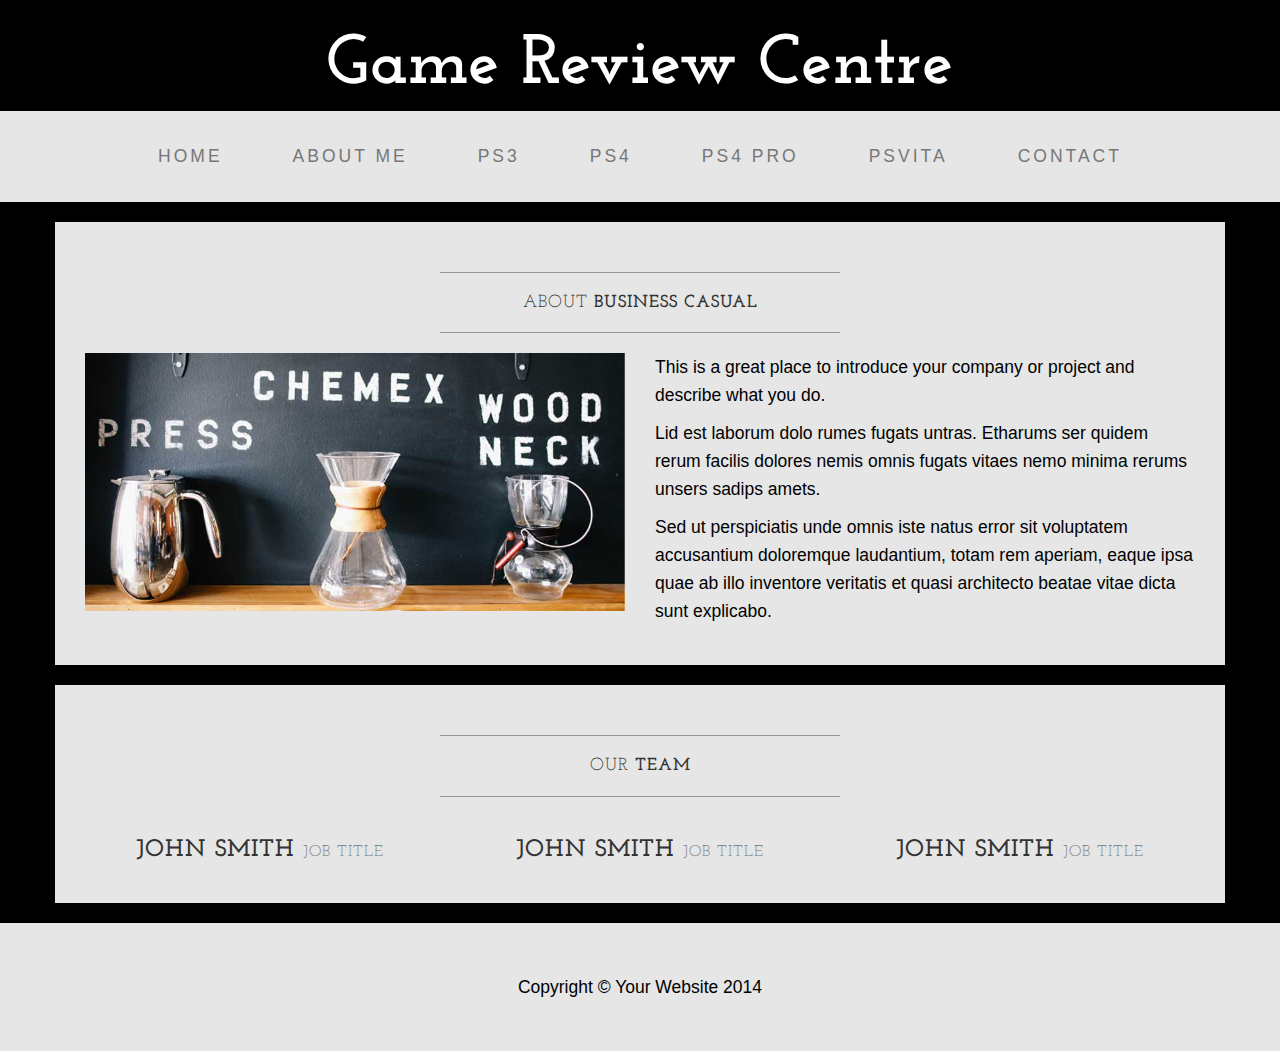
==== about.html @ bbe39a13 "GRC" ====
<!DOCTYPE html>
<html lang="en">

<head>

    <meta charset="utf-8">
    <meta http-equiv="X-UA-Compatible" content="IE=edge">
    <meta name="viewport" content="width=device-width, initial-scale=1">
    <meta name="description" content="">
    <meta name="author" content="">

    <title>GRC - Samuel Sarginson</title>

    <!-- Bootstrap Core CSS -->
    <link href="css/bootstrap.min.css" rel="stylesheet">

    <!-- Custom CSS -->
    <link href="css/business-casual.css" rel="stylesheet">

    <!-- Fonts -->
    <link href="https://fonts.googleapis.com/css?family=Open+Sans:300italic,400italic,600italic,700italic,800italic,400,300,600,700,800" rel="stylesheet" type="text/css">
    <link href="https://fonts.googleapis.com/css?family=Josefin+Slab:100,300,400,600,700,100italic,300italic,400italic,600italic,700italic" rel="stylesheet" type="text/css">

    <!-- HTML5 Shim and Respond.js IE8 support of HTML5 elements and media queries -->
    <!-- WARNING: Respond.js doesn't work if you view the page via file:// -->
    <!--[if lt IE 9]>
        <script src="https://oss.maxcdn.com/libs/html5shiv/3.7.0/html5shiv.js"></script>
        <script src="https://oss.maxcdn.com/libs/respond.js/1.4.2/respond.min.js"></script>
    <![endif]-->

</head>

<body>

    <div class="brand">Game Review Centre</div>

    <!-- Navigation -->
    <nav class="navbar navbar-default" role="navigation">
        <div class="container">
            <!-- Brand and toggle get grouped for better mobile display -->
            <div class="navbar-header">
                <button type="button" class="navbar-toggle" data-toggle="collapse" data-target="#bs-example-navbar-collapse-1">
                    <span class="sr-only">Toggle navigation</span>
                    <span class="icon-bar"></span>
                    <span class="icon-bar"></span>
                    <span class="icon-bar"></span>
                </button>
                <!-- navbar-brand is hidden on larger screens, but visible when the menu is collapsed -->
                <a class="navbar-brand" href="index.html">Game Review Centre</a>
            </div>
            <!-- Collect the nav links, forms, and other content for toggling -->
            <div class="collapse navbar-collapse" id="bs-example-navbar-collapse-1">
                <ul class="nav navbar-nav">
                    <li>
                        <a href="index.html" style="font-family: 'Oswald', sans-serif;">Home</a>
                    </li>
                    <li>
                        <a href="about.html" style="font-family: 'Oswald', sans-serif;">About me</a>
                    </li>
                    <li>
                        <a href="ps3.html" style="font-family: 'Oswald', sans-serif;">PS3</a>
                    </li>
                    <li>
                        <a href="ps4.html" style="font-family: 'Oswald', sans-serif;">PS4</a>
                    </li>
                    <li>
                        <a href="ps4Pro.html" style="font-family: 'Oswald', sans-serif;">PS4 Pro</a>
                    </li>
                    <li>
                        <a href="psVita.html" style="font-family: 'Oswald', sans-serif;">PSVita</a>
                    </li>
                    <li>
                        <a href="contact.html" style="font-family: 'Oswald', sans-serif;">Contact</a>
                    </li>
                </ul>
                </ul>
            </div>
            <!-- /.navbar-collapse -->
        </div>
        <!-- /.container -->
    </nav>

    <div class="container">

        <div class="row">
            <div class="box">
                <div class="col-lg-12">
                    <hr>
                    <h2 class="intro-text text-center">About
                        <strong>business casual</strong>
                    </h2>
                    <hr>
                </div>
                <div class="col-md-6">
                    <img class="img-responsive img-border-left" src="img/slide-2.jpg" alt="">
                </div>
                <div class="col-md-6">
                    <p>This is a great place to introduce your company or project and describe what you do.</p>
                    <p>Lid est laborum dolo rumes fugats untras. Etharums ser quidem rerum facilis dolores nemis omnis fugats vitaes nemo minima rerums unsers sadips amets.</p>
                    <p>Sed ut perspiciatis unde omnis iste natus error sit voluptatem accusantium doloremque laudantium, totam rem aperiam, eaque ipsa quae ab illo inventore veritatis et quasi architecto beatae vitae dicta sunt explicabo.</p>
                </div>
                <div class="clearfix"></div>
            </div>
        </div>

        <div class="row">
            <div class="box">
                <div class="col-lg-12">
                    <hr>
                    <h2 class="intro-text text-center">Our
                        <strong>Team</strong>
                    </h2>
                    <hr>
                </div>
                <div class="col-sm-4 text-center">
                    <img class="img-responsive" src="http://placehold.it/750x450" alt="">
                    <h3>John Smith
                        <small>Job Title</small>
                    </h3>
                </div>
                <div class="col-sm-4 text-center">
                    <img class="img-responsive" src="http://placehold.it/750x450" alt="">
                    <h3>John Smith
                        <small>Job Title</small>
                    </h3>
                </div>
                <div class="col-sm-4 text-center">
                    <img class="img-responsive" src="http://placehold.it/750x450" alt="">
                    <h3>John Smith
                        <small>Job Title</small>
                    </h3>
                </div>
                <div class="clearfix"></div>
            </div>
        </div>

    </div>
    <!-- /.container -->

    <footer>
        <div class="container">
            <div class="row">
                <div class="col-lg-12 text-center">
                    <p>Copyright &copy; Your Website 2014</p>
                </div>
            </div>
        </div>
    </footer>

    <!-- jQuery -->
    <script src="js/jquery.js"></script>

    <!-- Bootstrap Core JavaScript -->
    <script src="js/bootstrap.min.js"></script>

</body>

</html>
---- css/business-casual.css ----
/*!
 * Start Bootstrap - Business Casual (http://startbootstrap.com/)
 * Copyright 2013-2016 Start Bootstrap
 * Licensed under MIT (https://github.com/BlackrockDigital/startbootstrap/blob/gh-pages/LICENSE)
 */

body {
    font-family: 'Oswald', sans-serif;
    background-color: black;
}

h1,
h2,
h3,
h4,
h5,
h6 {
    text-transform: uppercase;
    font-family: "Josefin Slab","Helvetica Neue",Helvetica,Arial,sans-serif;
    font-weight: 700;
    letter-spacing: 1px;
}

p {
    font-size: 1.25em;
    line-height: 1.6;
    color: #000;
}

hr {
    max-width: 400px;
    border-color: #999999;
}

.brand,
.address-bar {
    display: none;
}

.navbar-brand {
    font-family: 'Oswald', sans-serif;
    text-transform: uppercase;
    font-weight: 900;
    letter-spacing: 2px;
}

.navbar-nav {
    text-transform: uppercase;
    font-weight: 400;
    letter-spacing: 3px;
}

.img-full {
    min-width: 100%;
}

.brand-before,
.brand-name {
    text-transform: capitalize;
}

.brand-before {
    margin: 15px 0;
}

.brand-name {
    margin: 0;
    font-size: 4em;
}

.tagline-divider {
    margin: 15px auto 3px;
    max-width: 250px;
    border-color: #999999;
}

.box {
    margin-bottom: 20px;
    padding: 30px 15px;
    background: #fff;
    background: rgba(255,255,255,0.9);
}

.intro-text {
    text-transform: uppercase;
    font-size: 1.25em;
    font-weight: 400;
    letter-spacing: 1px;
}

.img-border {
    float: none;
    margin: 0 auto 0;
    border: #999999 solid 1px;
}

.img-left {
    float: none;
    margin: 0 auto 0;
}

footer {
    background: #fff;
    background: rgba(255,255,255,0.9);
}

footer p {
    margin: 0;
    padding: 50px 0;
}

@media screen and (min-width:768px) {
    .brand {
        display: inherit;
        margin: 0;
        padding: 30px 0 10px;
        text-align: center;
        text-shadow: 1px 1px 2px rgba(0,0,0,0.5);
        font-family: "Josefin Slab","Helvetica Neue",Helvetica,Arial,sans-serif;
        font-size: 5em;
        font-weight: 700;
        line-height: normal;
        color: #fff;
    }

    .top-divider {
        margin-top: 0;
    }

    .img-left {
        float: left;
        margin-right: 25px;
    }

    .address-bar {
        display: inherit;
        margin: 0;
        padding: 0 0 40px;
        text-align: center;
        text-shadow: 1px 1px 2px rgba(0,0,0,0.5);
        text-transform: uppercase;
        font-size: 1.25em;
        font-weight: 400;
        letter-spacing: 3px;
        color: #fff;
    }

    .navbar {
        border-radius: 0;
    }

    .navbar-header {
        display: none;
    }

    .navbar {
        min-height: 0;
    }

    .navbar-default {
        border: none;
        background: #fff;
        background: rgba(255,255,255,0.9);
    }

    .nav>li>a {
        padding: 35px;
    }

    .navbar-nav>li>a {
        line-height: normal;
    }

    .navbar-nav {
        display: table;
        float: none;
        margin: 0 auto;
        table-layout: fixed;
        font-size: 1.25em;
    }
}

@media screen and (min-width:1200px) {
    .box:after {
        content: '';
        display: table;
        clear: both;
    }
}
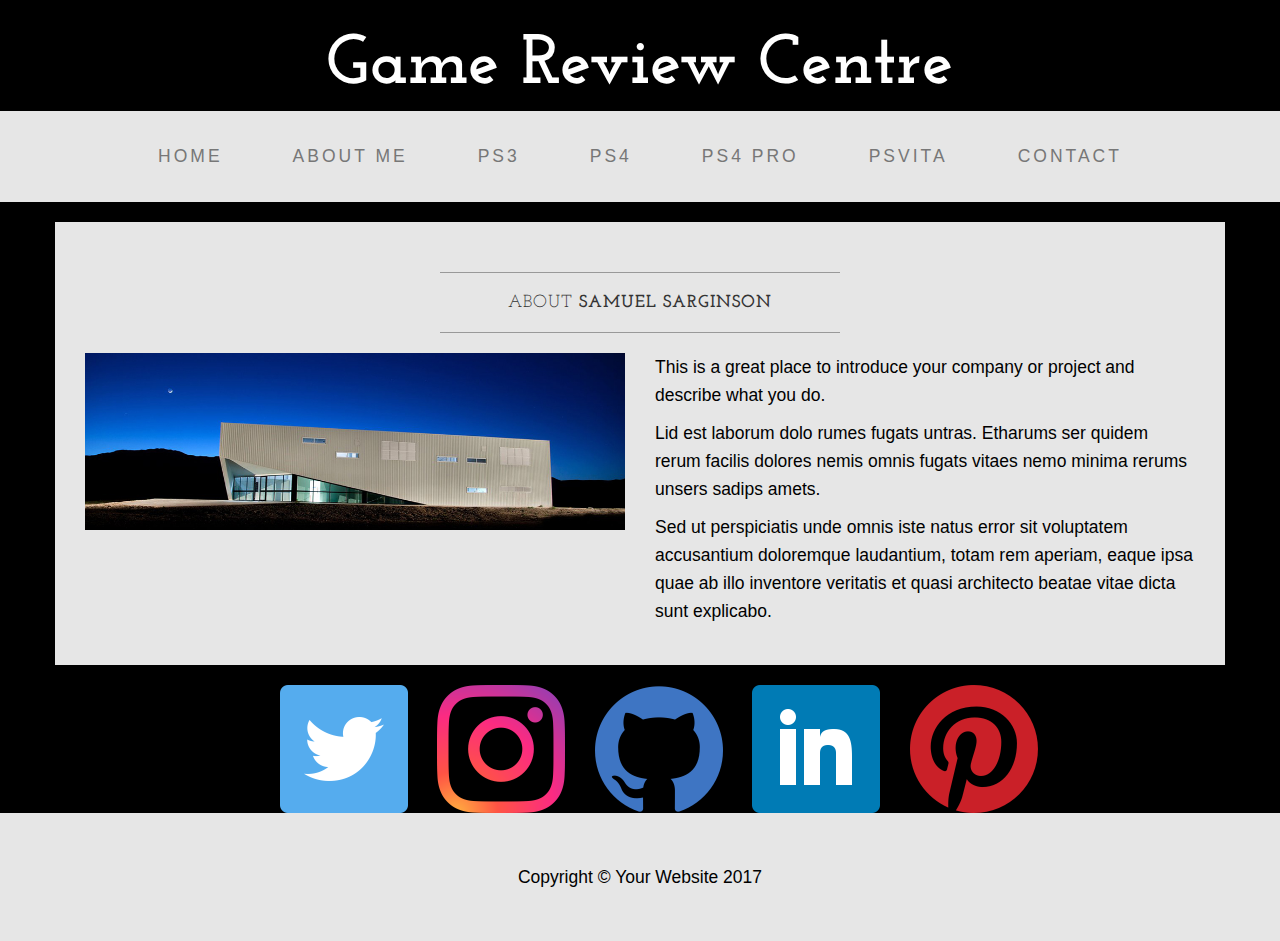
==== commit 6c1c562b: "Edited/Updated Code" ====
--- a/about.html
+++ b/about.html
@@ -87,53 +87,52 @@
                 <div class="col-lg-12">
                     <hr>
                     <h2 class="intro-text text-center">About
-                        <strong>business casual</strong>
+                        <strong>Samuel Sarginson</strong>
                     </h2>
                     <hr>
                 </div>
                 <div class="col-md-6">
-                    <img class="img-responsive img-border-left" src="img/slide-2.jpg" alt="">
+                    <img class="img-responsive img-border-left" src="img/sportsHall.jpg" width="650" height="350" alt="">
                 </div>
                 <div class="col-md-6">
                     <p>This is a great place to introduce your company or project and describe what you do.</p>
                     <p>Lid est laborum dolo rumes fugats untras. Etharums ser quidem rerum facilis dolores nemis omnis fugats vitaes nemo minima rerums unsers sadips amets.</p>
                     <p>Sed ut perspiciatis unde omnis iste natus error sit voluptatem accusantium doloremque laudantium, totam rem aperiam, eaque ipsa quae ab illo inventore veritatis et quasi architecto beatae vitae dicta sunt explicabo.</p>
                 </div>
-                <div class="clearfix"></div>
             </div>
         </div>
-
-        <div class="row">
-            <div class="box">
-                <div class="col-lg-12">
-                    <hr>
-                    <h2 class="intro-text text-center">Our
-                        <strong>Team</strong>
-                    </h2>
-                    <hr>
+    </div>
+    <div class="container">
+            <div class="row">
+                <div class="col-lg-10 pull-right">
+                    <div class="col-md-2">
+                        <a href="https://twitter.com/SamuelSarginson?lang=en" target="_blank">
+				            <img src="img/twitter-logo.png" alt="">
+                        </a>
+                    </div>
+                    <div class="col-md-2">
+                        <a href="https://www.instagram.com/" target="_blank">
+                            <img src="img/instagram-logo.png" alt="">
+                        </a>
+                    </div>
+                    <div class="col-md-2">
+                        <a href="https://github.com/SamuellTS" target="_blank">
+                            <img src="img/github-logo.png" alt="">
+                        </a>
+                    </div>
+                    <div class="col-md-2">
+                        <a href="https://uk.linkedin.com/" target="_blank">
+                            <img src="img/linkedin-logo.png" alt="">
+                        </a>
+                    </div>
+                    <div class="col-md-2">
+                        <a href="https://uk.pinterest.com/s1511835/" target="_blank">
+                            <img src="img/pinterest-logo.png" alt="">
+                        </a>
+                    </div>
+                    <div class="clearfix"></div>
                 </div>
-                <div class="col-sm-4 text-center">
-                    <img class="img-responsive" src="http://placehold.it/750x450" alt="">
-                    <h3>John Smith
-                        <small>Job Title</small>
-                    </h3>
-                </div>
-                <div class="col-sm-4 text-center">
-                    <img class="img-responsive" src="http://placehold.it/750x450" alt="">
-                    <h3>John Smith
-                        <small>Job Title</small>
-                    </h3>
-                </div>
-                <div class="col-sm-4 text-center">
-                    <img class="img-responsive" src="http://placehold.it/750x450" alt="">
-                    <h3>John Smith
-                        <small>Job Title</small>
-                    </h3>
-                </div>
-                <div class="clearfix"></div>
             </div>
-        </div>
-
     </div>
     <!-- /.container -->
 
@@ -141,7 +140,7 @@
         <div class="container">
             <div class="row">
                 <div class="col-lg-12 text-center">
-                    <p>Copyright &copy; Your Website 2014</p>
+                    <p>Copyright &copy; Your Website 2017</p>
                 </div>
             </div>
         </div>
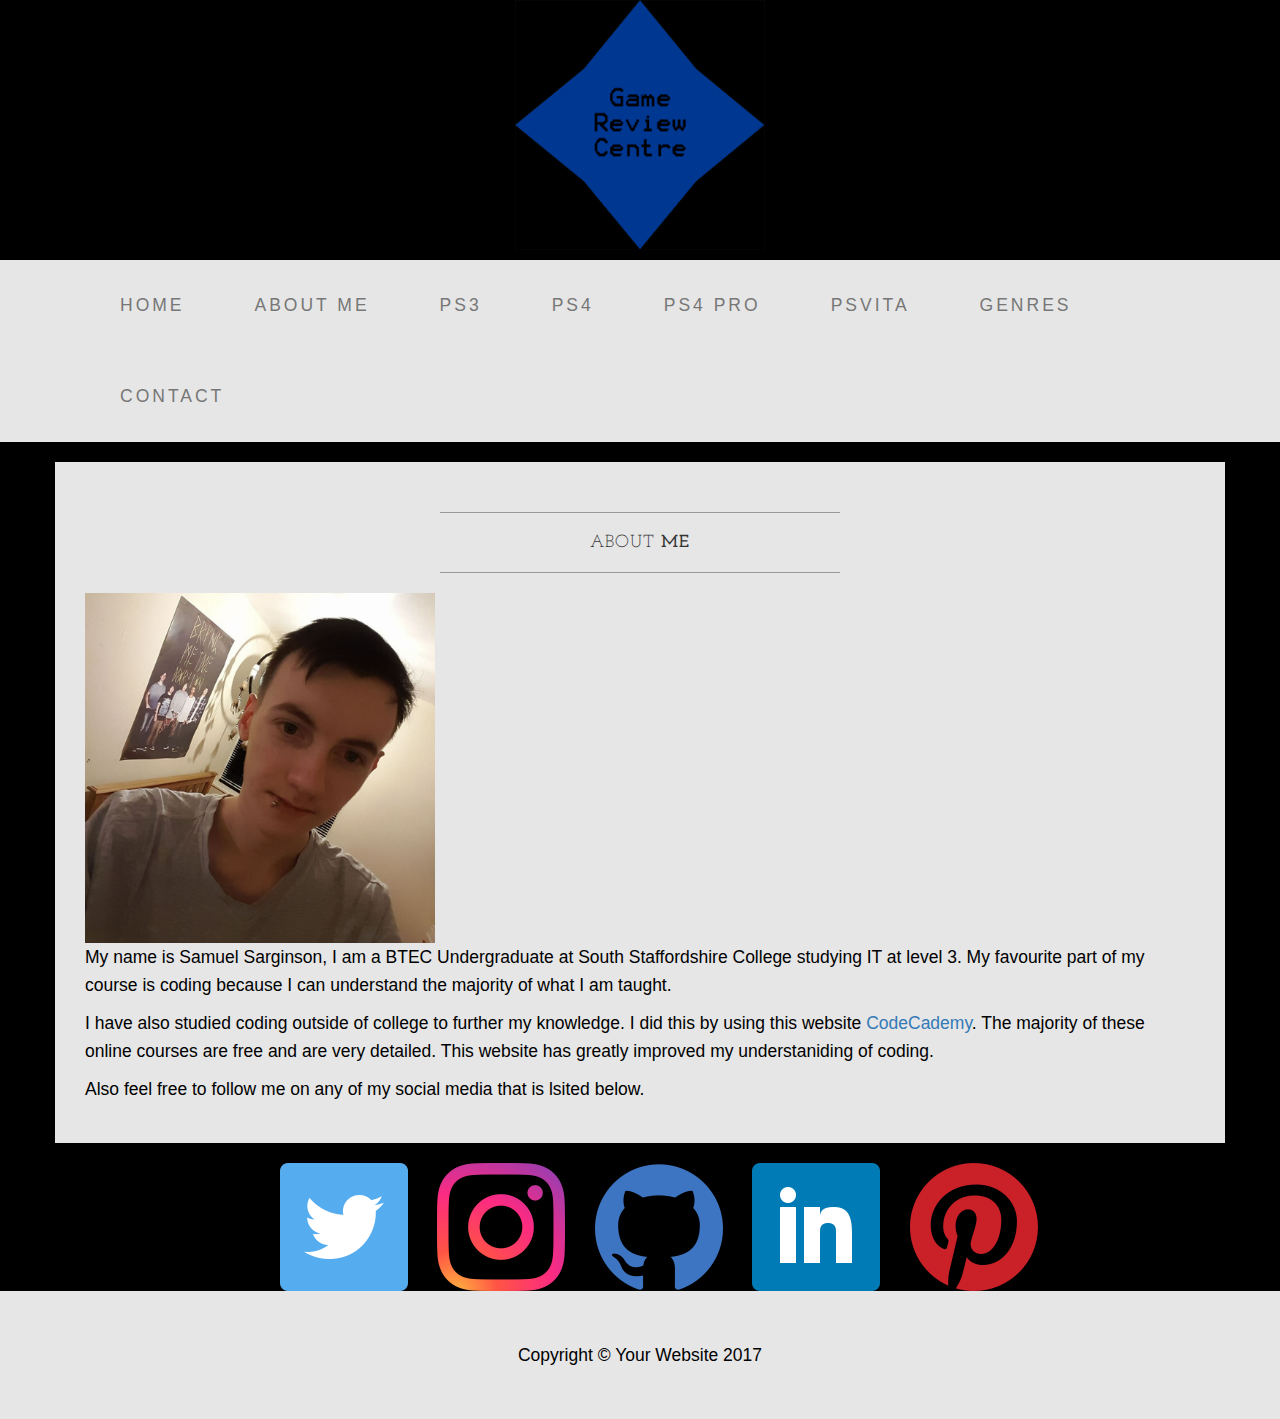
==== commit a82266ad: "Added Code" ====
--- a/about.html
+++ b/about.html
@@ -32,7 +32,9 @@
 
 <body>
 
-    <div class="brand">Game Review Centre</div>
+    <div>
+        <p style="text-align:center;"><img src="img/simplediamond.jpg" height="250" width="250">
+    </div>
 
     <!-- Navigation -->
     <nav class="navbar navbar-default" role="navigation">
@@ -70,9 +72,11 @@
                         <a href="psVita.html" style="font-family: 'Oswald', sans-serif;">PSVita</a>
                     </li>
                     <li>
+                        <a href="psVita.html" style="font-family: 'Oswald', sans-serif;">Genres</a>
+                    </li>
+                    <li>
                         <a href="contact.html" style="font-family: 'Oswald', sans-serif;">Contact</a>
                     </li>
-                </ul>
                 </ul>
             </div>
             <!-- /.navbar-collapse -->
@@ -87,17 +91,17 @@
                 <div class="col-lg-12">
                     <hr>
                     <h2 class="intro-text text-center">About
-                        <strong>Samuel Sarginson</strong>
+                        <strong>Me</strong>
                     </h2>
                     <hr>
                 </div>
-                <div class="col-md-6">
-                    <img class="img-responsive img-border-left" src="img/sportsHall.jpg" width="650" height="350" alt="">
+                <div class="col-md-12">
+                    <img src="img/me.jpg" height="350" width="350">
                 </div>
-                <div class="col-md-6">
-                    <p>This is a great place to introduce your company or project and describe what you do.</p>
-                    <p>Lid est laborum dolo rumes fugats untras. Etharums ser quidem rerum facilis dolores nemis omnis fugats vitaes nemo minima rerums unsers sadips amets.</p>
-                    <p>Sed ut perspiciatis unde omnis iste natus error sit voluptatem accusantium doloremque laudantium, totam rem aperiam, eaque ipsa quae ab illo inventore veritatis et quasi architecto beatae vitae dicta sunt explicabo.</p>
+                <div class="col-md-12">
+                    <p>My name is Samuel Sarginson, I am a BTEC Undergraduate at South Staffordshire College studying IT at level 3. My favourite part of my course is coding because I can understand the majority of what I am taught.</p>
+                    <p>I have also studied coding outside of college to further my knowledge. I did this by using this website <a href="https://www.codecademy.com/" target="_blank">CodeCademy</a>. The majority of these online courses are free and are very detailed. This website has greatly improved my understaniding of coding.</p>
+                    <p>Also feel free to follow me on any of my social media that is lsited below.</p>
                 </div>
             </div>
         </div>
--- a/css/business-casual.css
+++ b/css/business-casual.css
@@ -186,4 +186,8 @@
         display: table;
         clear: both;
     }
+}
+
+#rotate90 {
+    transform: rotate(90deg);
 }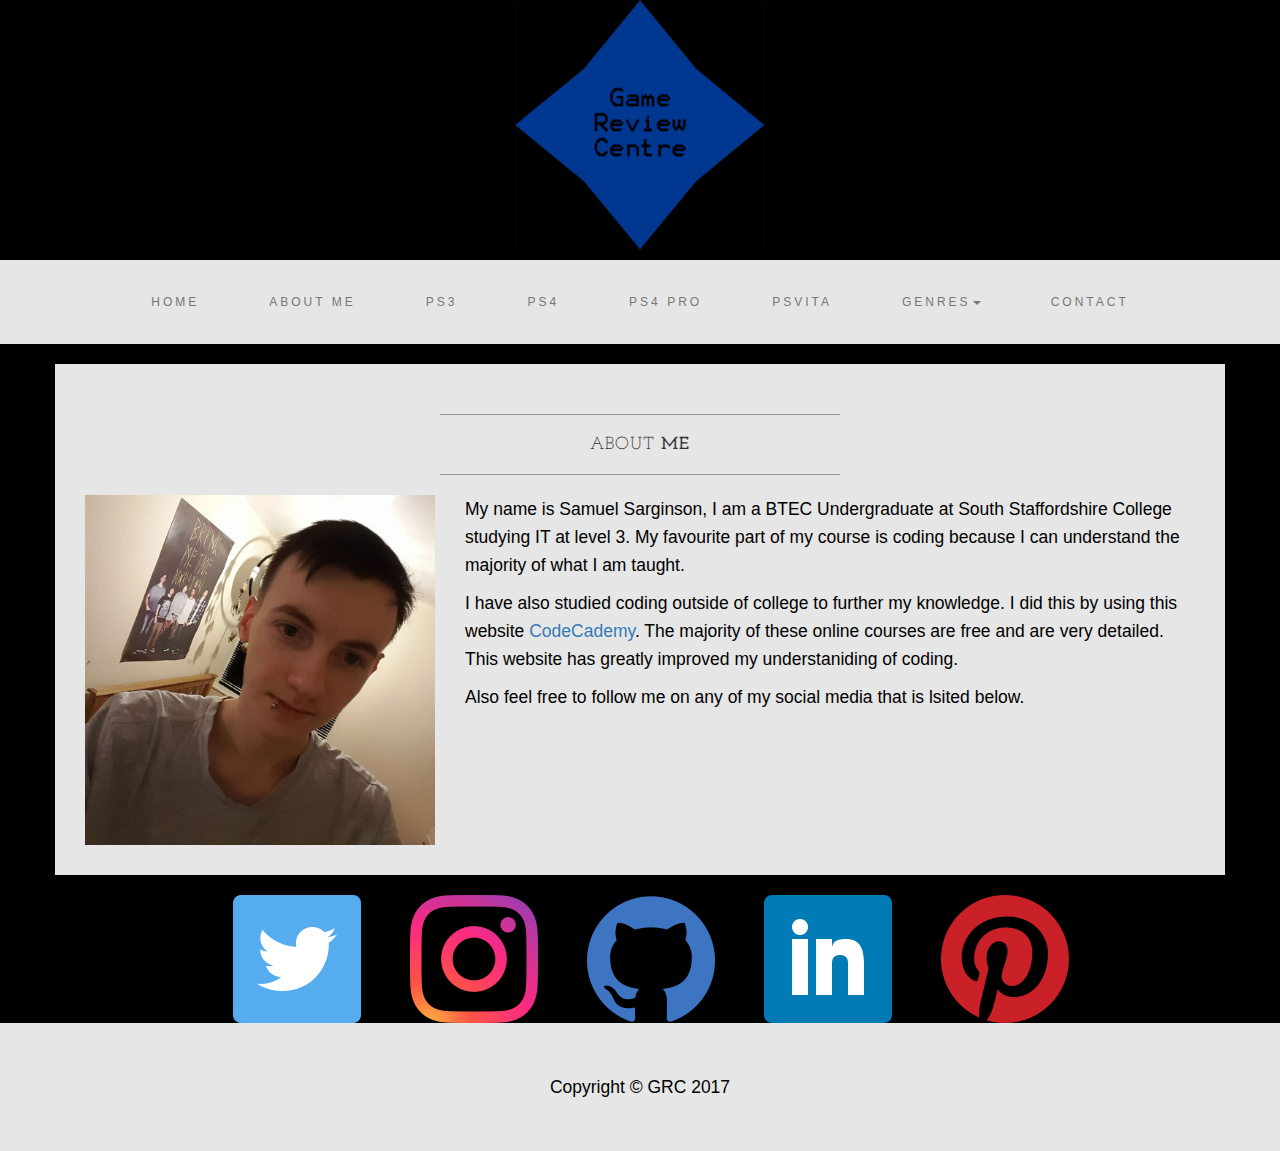
==== commit a5cb5ee3: "GRC" ====
--- a/about.html
+++ b/about.html
@@ -36,7 +36,7 @@
         <p style="text-align:center;"><img src="img/simplediamond.jpg" height="250" width="250">
     </div>
 
-    <!-- Navigation -->
+    <!--Navbar Start-->
     <nav class="navbar navbar-default" role="navigation">
         <div class="container">
             <!-- Brand and toggle get grouped for better mobile display -->
@@ -50,32 +50,39 @@
                 <!-- navbar-brand is hidden on larger screens, but visible when the menu is collapsed -->
                 <a class="navbar-brand" href="index.html">Game Review Centre</a>
             </div>
-            <!-- Collect the nav links, forms, and other content for toggling -->
+            <!--Navbar Links to different pages-->
             <div class="collapse navbar-collapse" id="bs-example-navbar-collapse-1">
                 <ul class="nav navbar-nav">
                     <li>
-                        <a href="index.html" style="font-family: 'Oswald', sans-serif;">Home</a>
+                        <a href="index.html" style="font-family: 'Oswald', sans-serif; font-size: 12px">Home</a>
                     </li>
                     <li>
-                        <a href="about.html" style="font-family: 'Oswald', sans-serif;">About me</a>
+                        <a href="about.html" style="font-family: 'Oswald', sans-serif; font-size: 12px">About me</a>
                     </li>
                     <li>
-                        <a href="ps3.html" style="font-family: 'Oswald', sans-serif;">PS3</a>
+                        <a href="ps3.html" style="font-family: 'Oswald', sans-serif; font-size: 12px">PS3</a>
                     </li>
                     <li>
-                        <a href="ps4.html" style="font-family: 'Oswald', sans-serif;">PS4</a>
+                        <a href="ps4.html" style="font-family: 'Oswald', sans-serif; font-size: 12px">PS4</a>
                     </li>
                     <li>
-                        <a href="ps4Pro.html" style="font-family: 'Oswald', sans-serif;">PS4 Pro</a>
+                        <a href="ps4Pro.html" style="font-family: 'Oswald', sans-serif; font-size: 12px">PS4 Pro</a>
                     </li>
                     <li>
-                        <a href="psVita.html" style="font-family: 'Oswald', sans-serif;">PSVita</a>
+                        <a href="psVita.html" style="font-family: 'Oswald', sans-serif; font-size: 12px">PSVita</a>
+                    </li>
+                    <li class="dropdown">
+                        <a href="#" class="dropdown-toggle" data-toggle="dropdown" style="font-family: 'Oswald', sans-serif; font-size: 12px">Genres<b class="caret"></b></a>
+                        <ul class="dropdown-menu">
+                            <li><a href="#">RPG</a></li>
+                            <li><a href="#">RPG</a></li>
+                            <li><a href="#">RPG</a></li>
+                            <li><a href="#">RPG</a></li>
+                            <li><a href="#">RPG</a></li>
+                        </ul>
                     </li>
                     <li>
-                        <a href="psVita.html" style="font-family: 'Oswald', sans-serif;">Genres</a>
-                    </li>
-                    <li>
-                        <a href="contact.html" style="font-family: 'Oswald', sans-serif;">Contact</a>
+                        <a href="contact.html" style="font-family: 'Oswald', sans-serif; font-size: 12px">Contact</a>
                     </li>
                 </ul>
             </div>
@@ -83,9 +90,9 @@
         </div>
         <!-- /.container -->
     </nav>
+    <!--Navbar End-->
 
     <div class="container">
-
         <div class="row">
             <div class="box">
                 <div class="col-lg-12">
@@ -95,10 +102,10 @@
                     </h2>
                     <hr>
                 </div>
-                <div class="col-md-12">
+                <div class="col-md-4">
                     <img src="img/me.jpg" height="350" width="350">
                 </div>
-                <div class="col-md-12">
+                <div class="col-md-8">
                     <p>My name is Samuel Sarginson, I am a BTEC Undergraduate at South Staffordshire College studying IT at level 3. My favourite part of my course is coding because I can understand the majority of what I am taught.</p>
                     <p>I have also studied coding outside of college to further my knowledge. I did this by using this website <a href="https://www.codecademy.com/" target="_blank">CodeCademy</a>. The majority of these online courses are free and are very detailed. This website has greatly improved my understaniding of coding.</p>
                     <p>Also feel free to follow me on any of my social media that is lsited below.</p>
@@ -106,49 +113,54 @@
             </div>
         </div>
     </div>
-    <div class="container">
+    <!--Social Media Start-->
             <div class="row">
                 <div class="col-lg-10 pull-right">
+                    <!--Twitter Image Link-->
                     <div class="col-md-2">
                         <a href="https://twitter.com/SamuelSarginson?lang=en" target="_blank">
 				            <img src="img/twitter-logo.png" alt="">
                         </a>
                     </div>
+                    <!--Instagram Image Link-->
                     <div class="col-md-2">
                         <a href="https://www.instagram.com/" target="_blank">
                             <img src="img/instagram-logo.png" alt="">
                         </a>
                     </div>
+                    <!--Github Image Link-->
                     <div class="col-md-2">
                         <a href="https://github.com/SamuellTS" target="_blank">
                             <img src="img/github-logo.png" alt="">
                         </a>
                     </div>
+                    <!--Linkedin Image Link-->
                     <div class="col-md-2">
                         <a href="https://uk.linkedin.com/" target="_blank">
                             <img src="img/linkedin-logo.png" alt="">
                         </a>
                     </div>
+                    <!--Pinterest Image Link-->
                     <div class="col-md-2">
                         <a href="https://uk.pinterest.com/s1511835/" target="_blank">
                             <img src="img/pinterest-logo.png" alt="">
                         </a>
                     </div>
-                    <div class="clearfix"></div>
                 </div>
             </div>
-    </div>
-    <!-- /.container -->
-
+    <!--Social Media End-->
+    
+    <!--Footer Start-->
     <footer>
         <div class="container">
             <div class="row">
                 <div class="col-lg-12 text-center">
-                    <p>Copyright &copy; Your Website 2017</p>
+                    <p>Copyright &copy; GRC 2017</p>
                 </div>
             </div>
         </div>
     </footer>
+    <!--Footer End->
 
     <!-- jQuery -->
     <script src="js/jquery.js"></script>
--- a/css/business-casual.css
+++ b/css/business-casual.css
@@ -139,9 +139,9 @@
         text-align: center;
         text-shadow: 1px 1px 2px rgba(0,0,0,0.5);
         text-transform: uppercase;
-        font-size: 1.25em;
+        font-size: 1.1em;
         font-weight: 400;
-        letter-spacing: 3px;
+        letter-spacing: 1px;
         color: #fff;
     }
 
@@ -176,7 +176,7 @@
         float: none;
         margin: 0 auto;
         table-layout: fixed;
-        font-size: 1.25em;
+        font-size: 1.1em;
     }
 }
 
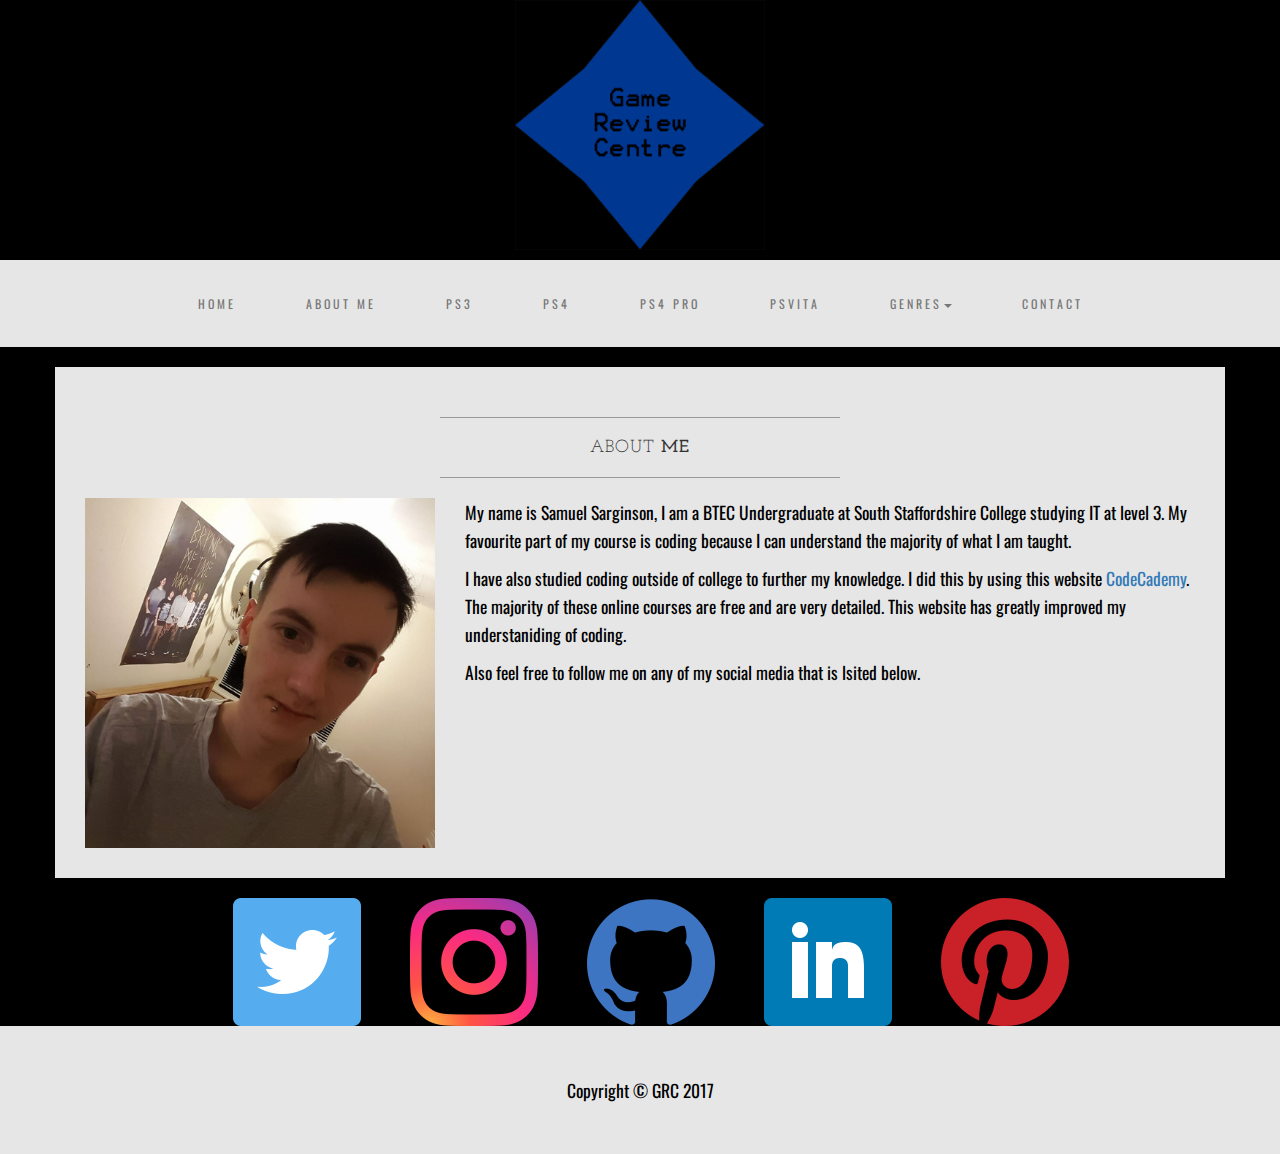
==== commit 4ea28b06: "Final Code" ====
--- a/about.html
+++ b/about.html
@@ -20,6 +20,9 @@
     <!-- Fonts -->
     <link href="https://fonts.googleapis.com/css?family=Open+Sans:300italic,400italic,600italic,700italic,800italic,400,300,600,700,800" rel="stylesheet" type="text/css">
     <link href="https://fonts.googleapis.com/css?family=Josefin+Slab:100,300,400,600,700,100italic,300italic,400italic,600italic,700italic" rel="stylesheet" type="text/css">
+    <link href="https://fonts.googleapis.com/css?family=Oswald" rel="stylesheet">
+    <link href="https://fonts.googleapis.com/css?family=Roboto" rel="stylesheet">
+    <link href="css/animate%20(1).css" rel="stylesheet">
 
     <!-- HTML5 Shim and Respond.js IE8 support of HTML5 elements and media queries -->
     <!-- WARNING: Respond.js doesn't work if you view the page via file:// -->
@@ -31,10 +34,11 @@
 </head>
 
 <body>
-
-    <div>
-        <p style="text-align:center;"><img src="img/simplediamond.jpg" height="250" width="250">
-    </div>
+    <!--Logo Start-->
+        <div>
+            <p style="text-align:center;"><img src="img/simplediamond.jpg" class="animated rotateIn" height="250" width="250"></p>
+        </div>
+    <!--Logo End-->
 
     <!--Navbar Start-->
     <nav class="navbar navbar-default" role="navigation">
@@ -74,11 +78,11 @@
                     <li class="dropdown">
                         <a href="#" class="dropdown-toggle" data-toggle="dropdown" style="font-family: 'Oswald', sans-serif; font-size: 12px">Genres<b class="caret"></b></a>
                         <ul class="dropdown-menu">
-                            <li><a href="#">RPG</a></li>
-                            <li><a href="#">RPG</a></li>
-                            <li><a href="#">RPG</a></li>
-                            <li><a href="#">RPG</a></li>
-                            <li><a href="#">RPG</a></li>
+                            <li><a href="RPG.html">RPG</a></li>
+                            <li><a href="Action.html">Action</a></li>
+                            <li><a href="Adventure.html">Adventure</a></li>
+                            <li><a href="Shooter.html">Shooter</a></li>
+                            <li><a href="Fighting.html">Fighter</a></li>
                         </ul>
                     </li>
                     <li>
--- a/css/business-casual.css
+++ b/css/business-casual.css
@@ -190,4 +190,16 @@
 
 #rotate90 {
     transform: rotate(90deg);
+}
+
+/* Table style */
+table, th, td {
+    border: 1px solid black;
+}
+th, td {
+    padding: 15px;
+    border: 2px solid black;
+}
+th {
+    text-align: left;
 }